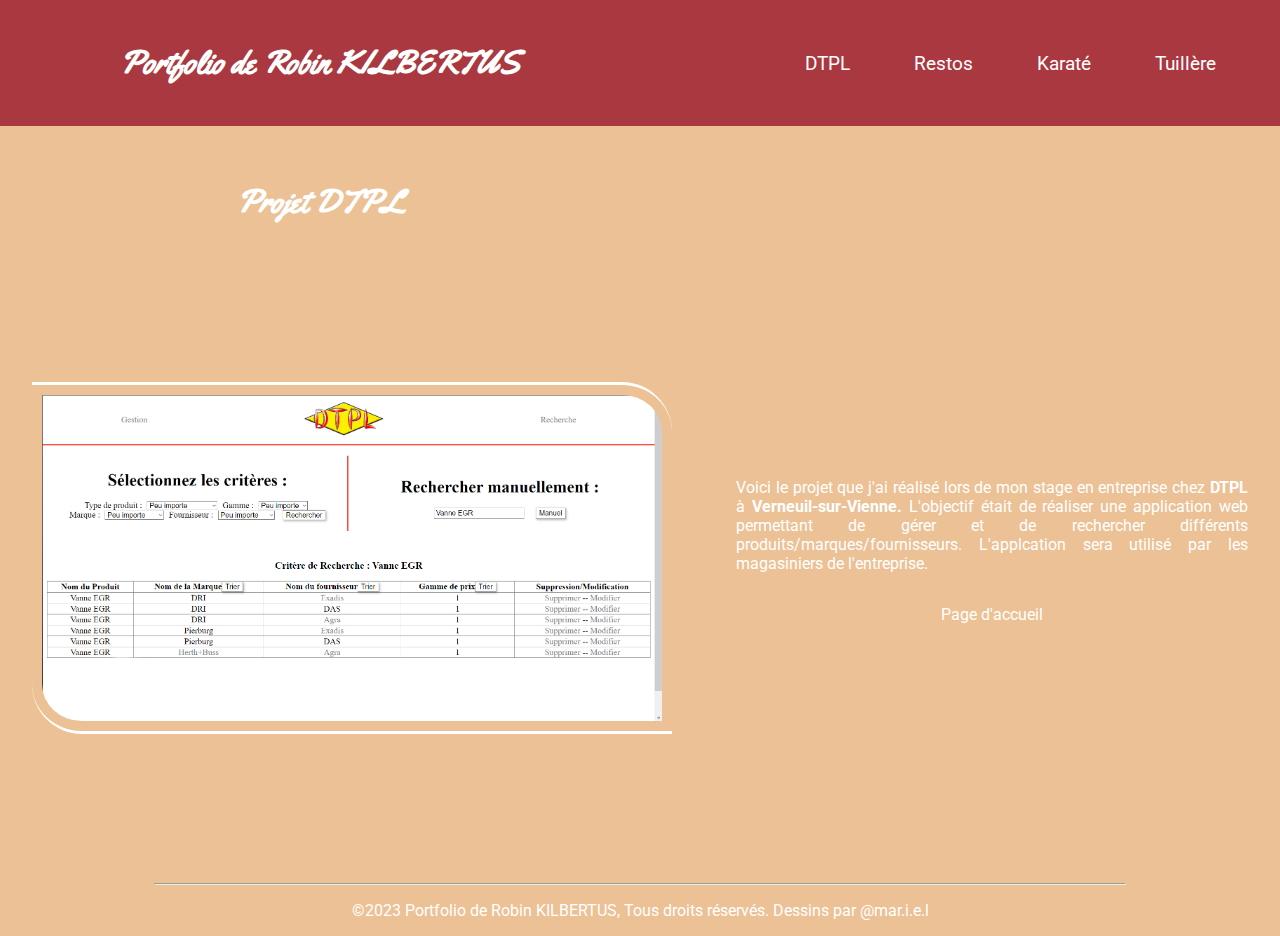
==== dtpl.html @ 14c17720 "first commit" ====
<!DOCTYPE html>

<head>
    <meta charset="utf-8">
    <link rel="stylesheet" href="./style/styleordi.css">
    <link rel="stylesheet" href="./style/styleportable.css">
    <title>Portfolio Robin KILBERTUS</title>
    <link rel="preconnect" href="https://fonts.googleapis.com">
    <link rel="preconnect" href="https://fonts.gstatic.com" crossorigin>
    <link href="https://fonts.googleapis.com/css2?family=Roboto:wght@300&family=Yellowtail&display=swap"
        rel="stylesheet">
    <meta name="viewport" content="width=device-width, initial-scale=1, user-scalable=no">
    <script src="./js/script.js"></script>
    <link rel="shortcut icon" href="./img/Logo.png" type="image/x-icon">


</head>
<header class="headerproj">
    <a href="./index.html">
        <div id="divtitre">
            <h1>Portfolio de Robin KILBERTUS</h1>
        </div>
    </a>
    <div id="redirect">
        <a href="dtpl.html" class="smooth-scroll effect-underline">DTPL</a>
        <a href="resto.html" class="smooth-scroll effect-underline">Restos</a>
        <a href="karate.html" class="smooth-scroll effect-underline">Karaté</a>
        <a href="tuillere.html" class="smooth-scroll effect-underline">Tuillère</a>
    </div>
    <div id="burger">
        <a href="javascript:void(0);" onclick="affichageproj()">
            <svg id="svgmenu" width="35" height="35" viewBox="0 0 24 24" fill="none" xmlns="http://www.w3.org/2000/svg">
                <path
                    d="M12 5C11.4477 5 11 5.44772 11 6C11 6.55228 11.4477 7 12 7H20C20.5523 7 21 6.55228 21 6C21 5.44772 20.5523 5 20 5H12Z"
                    fill="currentColor" />
                <path
                    d="M7 12C7 11.4477 7.44772 11 8 11H16C16.5523 11 17 11.4477 17 12C17 12.5523 16.5523 13 16 13H8C7.44772 13 7 12.5523 7 12Z"
                    fill="currentColor" />
                <path
                    d="M3 18C3 17.4477 3.44772 17 4 17H12C12.5523 17 13 17.4477 13 18C13 18.5523 12.5523 19 12 19H4C3.44772 19 3 18.5523 3 18Z"
                    fill="currentColor" />
            </svg>
        </a>

        <a href="javascript:void(0);" onclick="annulerproj()">
            <svg id="svgannuler" width="24" height="24" viewBox="0 0 24 24" fill="none"
                xmlns="http://www.w3.org/2000/svg">
                <path
                    d="M6.2253 4.81108C5.83477 4.42056 5.20161 4.42056 4.81108 4.81108C4.42056 5.20161 4.42056 5.83477 4.81108 6.2253L10.5858 12L4.81114 17.7747C4.42062 18.1652 4.42062 18.7984 4.81114 19.1889C5.20167 19.5794 5.83483 19.5794 6.22535 19.1889L12 13.4142L17.7747 19.1889C18.1652 19.5794 18.7984 19.5794 19.1889 19.1889C19.5794 18.7984 19.5794 18.1652 19.1889 17.7747L13.4142 12L19.189 6.2253C19.5795 5.83477 19.5795 5.20161 19.189 4.81108C18.7985 4.42056 18.1653 4.42056 17.7748 4.81108L12 10.5858L6.2253 4.81108Z"
                    fill="currentColor" />
            </svg>
        </a>
    </div>
    <nav id="menubourgourproj">
        <a href="dtpl.html" class="smooth-scroll" onclick="annuler()">DTPL</a>
        <a href="resto.html" class="smooth-scroll" onclick="annuler()">Restos</a>
        <a href="karate.html" class="smooth-scroll" onclick="annuler()">Karaté</a>
        <a href="tuillere.html" class="smooth-scroll" onclick="annuler()">Tuillère</a>
    </nav>
</header>

<body class="bodyproj">
    <h1 class="presproj">Projet DTPL</h1>
    <div id="divslider">
        <div class="slider-container slider-1">
            <div class="slider">
                <div class="slide">
                    <img src="./img/DTPL_Accueil_Recherche.PNG">
                </div>
                <div class="slide">
                    <img src="./img/DTPL_Suppression.PNG">
                </div>
                <div class="slide">
                    <img src="./img/DTPL_Gestion.PNG">
                </div>
                <div class="slide">
                    <img src="./img/DTPL_Modif.PNG">
                </div>
                <div class="slide">
                    <img src="./img/DTPL_Accueil_Recherche.PNG">
                </div>
            </div>
        </div>
        <div class="slidertext slider-p">
            <p style="text-align: justify;">Voici le projet que j'ai réalisé lors de mon stage en entreprise chez
                <b>DTPL</b> à
                <b>Verneuil-sur-Vienne.</b>

                L'objectif était de réaliser une application web permettant de gérer et de rechercher différents
                produits/marques/fournisseurs.
                L'applcation sera utilisé par les magasiniers de l'entreprise.
            </p>
            <div class="text-slide">
                <p>Page d'accueil</p>
                <p>Message de confirmation après avoir cliqué sur "Suppression"</p>
                <p>Page de gestion des éléments des différentes tables de la BDD</p>
                <p>Page de modification des relations apparaissant après avoir cliqué sur "modifier"</p>
                <p>Page d'accueil</p>
            </div>
        </div>
    </div>
</body>
<footer>
    <hr style="width: 76%; color: white; height: 1px;">
    <p style="text-align: center;">©2023 Portfolio de Robin KILBERTUS, Tous droits réservés. Dessins par @mar.i.e.l</p>
</footer>
---- style/styleordi.css ----
@media (min-width: 768px) {

    * {
        font-family: 'Roboto', sans-serif;
        box-sizing: border-box;
        color: white;
        scroll-behavior: smooth;
    }

    .headerproj {
        top: 0;
        left: 0;
        position: fixed;
        width: 100%;
        height: 14vh;
        background-color: #AA3840;
        display: flex;
        align-items: center;
        z-index: 2;
    }

    .bodyproj {
        margin-top: 20vh;
        background-color: #ecc196;

    }

    .presproj {
        width: 50%;
        text-align: center;
    }

    #veille {
        margin-top: 15vh;
        font-size: 3.5vw;
        width: 50%;
        text-align: center;
    }

    #veillep {
        width: 40vw;
        text-align: justify;
        font-size: 3vh;
    }

    #Colorveille>div>div>img {
        max-width: 40vw;
    }

    #divveille {
        display: flex;
        height: 70vh;
        justify-content: space-around;
        align-items: center;
    }

    #headeraccueil {
        top: 0;
        left: 0;
        position: fixed;
        width: 100%;
        height: 14vh;
        background-color: #a9383f;
        display: flex;
        align-items: center;
        z-index: 2;
    }

    #Color1>p {
        text-align: justify;
    }

    a.smooth-scroll {
        transition: color 0.3s ease-in-out;
    }

    #gradient {
        top: 0;
        left: 0;
        right: 0;
        height: 25vh;
        background-image: linear-gradient(to bottom, #ecc196, #d25865);
        z-index: -1;
    }

    #gradient2 {
        top: 0;
        left: 0;
        right: 0;
        height: 25vh;
        background-image: linear-gradient(to bottom, #BE4852, #a9383f);
        z-index: -1;
    }

    #gradientveille {
        top: 0;
        left: 0;
        right: 0;
        height: 25vh;
        background-image: linear-gradient(to bottom, #d25865, #BE4852);
        z-index: -1;
    }

    #Color1 {
        height: 120vh;
        width: 100%;
        background-color: #ecc196;
        margin: 0;
        padding: 0;
        overflow: hidden;
    }

    #Colorveille {
        height: 100vh;
        width: 100%;
        background-color: #BE4852;
        margin: 0;
        padding: 0;
        overflow: hidden;
    }



    #Color2 {
        height: 100vh;
        width: 100%;
        background-color: #d25865;
        margin: 0;
        padding: 0;
        overflow: hidden;
    }

    #Color3 {
        height: 100vh;
        width: 100%;
        background-color: #a9383f;
        margin: 0;
        padding: 0;
        overflow: hidden;

    }

    h1 {
        font-family: 'Yellowtail', cursive;
    }


    #menubourgourproj {
        display: none;
    }

    #menubourgour {
        display: none;
    }

    #contact {
        margin-top: 15vh;
        width: 65%;
        font-size: 4vw;
        text-align: center;
    }

    #divcontact {
        width: 65%;
        height: 60vh;
        display: flex;
        flex-direction: column;
        justify-content: space-around;
        align-items: center;
    }

    #bienvenue {
        width: 65%;
        text-align: center;
        font-size: 4vw;
    }

    #projets {
        width: 65%;
        text-align: center;
        margin-top: 15vh;
        font-size: 4vw;
    }

    #divslider {
        width: 100%;
        height: 70vh;
        display: flex;
        align-items: center;
        justify-content: space-around;
    }

    .slider-1 {
        max-width: 50vw;
        overflow: hidden;
    }

    .slider-1 .slider {
        display: flex;
        animation: slider-1 20s infinite ease-in-out;
    }

    .slide {
        flex-shrink: 0;
        width: 100%;
    }

    .slide a {
        display: block;
    }

    .slide img {
        width: 100%;
        height: auto;
    }

    .slider-p {
        max-width: 40vw;
        overflow: hidden;
    }

    .slider-p .text-slide {
        display: flex;
        animation: slider-1 20s infinite ease-in-out;
    }

    .slider-p p {
        flex-shrink: 0;
        width: 100%;
        text-align: center;
    }

    @keyframes slider-1 {

        0%,
        20% {
            transform: translateX(0);
        }

        25%,
        45% {
            transform: translateX(-100%);
        }

        50%,
        70% {
            transform: translateX(-200%);
        }

        75%,
        95% {
            transform: translateX(-300%);
        }

        100% {
            transform: translateX(-400%);
        }
    }

    img {
        border-top: solid white;
        border-top-right-radius: 50px;
        border-bottom: solid white;
        border-bottom-left-radius: 50px;

        padding: 10px
    }

    .divc {
        display: flex;
        justify-content: space-around;
        width: 100%;
    }

    .divc>a {
        font-size: 2.5vw;
        position: relative;
    }

    #divtitre {
        width: 50vw;
        text-align: center;
    }


    #Ppres {
        width: 50%;
        display: flex;
        flex-direction: column;
        align-items: center;
        text-align: justify;
    }

    #Ppres>p {
        font-size: 1.5vw;
    }

    #pdp {
        max-height: 36.5vw;

    }

    #imgmoi {
        width: 35%;
        display: flex;
        justify-content: center;
    }

    #presentation {
        display: flex;
        justify-content: center;
        align-items: center;
    }

    #quisouij {
        width: 50%;
        font-size: 2.5vw;
        margin-top: 7vh;
        text-align: center;
    }

    #presmob {
        display: none;
    }

    #divtitre>h1 {
        font-size: 2.5vw;
        font-family: 'Yellowtail', cursive;
    }

    #redirect {
        width: 50vw;
        display: flex;
        flex-direction: row;
        align-items: center;
        justify-content: flex-end;
        margin-right: 5vw;
    }

    #redirect>a {
        margin-left: 5vw;
        font-size: 1.5vw;
        position: relative;
    }

    #burger {
        display: none;
    }

    a.effect-underline::after {
        content: '';
        position: absolute;
        left: 0;
        display: inline-block;
        height: 1em;
        width: 100%;
        border-bottom: 1px solid;
        margin-top: 10px;
        opacity: 0;
        -webkit-transition: opacity 0.35s, -webkit-transform 0.35s;
        transition: opacity 0.35s, transform 0.35s;
        -webkit-transform: scale(0, 1);
        transform: scale(0, 1);
    }

    a.effect-underline:hover:after {
        opacity: 1;
        -webkit-transform: scale(1);
        transform: scale(1);
    }

    a {
        color: white;
        text-decoration: none;
    }
}

body {
    margin: 0;
    padding: 0;
    background-color: #a9383f;
}
---- style/styleportable.css ----
@media (max-width: 768px) {

    * {
        font-family: 'Roboto', sans-serif;
        box-sizing: border-box;
        color: white;
        scroll-behavior: smooth;
    }

    img {
        border-top: solid white;
        border-top-right-radius: 50px;
        border-bottom: solid white;
        border-bottom-left-radius: 50px;

        padding: 10px
    }

    #projets {
        text-align: center;
        margin-top: 15vh;
        font-size: 10vw;
    }

    #divslider {
        width: 100%;
        height: 70vh;
        display: flex;
        flex-direction: column;
        align-items: center;
        justify-content: space-around;
    }

    .slider-1 {
        max-width: 90vw;
        overflow: hidden;
    }

    .slider-1 .slider {
        display: flex;
        animation: slider-1 20s infinite ease-in-out;
    }

    .slide {
        flex-shrink: 0;
        width: 100%;
    }

    .slide a {
        display: block;
    }

    .slide img {
        width: 100%;
        height: auto;
    }

    .slider-p {
        max-width: 90vw;
        overflow: hidden;
    }

    .slider-p .text-slide {
        display: flex;
        animation: slider-1 20s infinite ease-in-out;
    }

    .slider-p p {
        flex-shrink: 0;
        width: 100%;
        text-align: center;
    }

    @keyframes slider-1 {

        0%,
        20% {
            transform: translateX(0);
        }

        25%,
        45% {
            transform: translateX(-100%);
        }

        50%,
        70% {
            transform: translateX(-200%);
        }

        75%,
        95% {
            transform: translateX(-300%);
        }

        100% {
            transform: translateX(-400%);
        }
    }


    header {
        top: 0;
        left: 0;
        position: fixed;
        width: 100%;
        height: 14vh;
        background-color: #a9383f;
        display: flex;
        align-items: center;
        z-index: 2;
    }

    #bienvenue {
        text-align: center;
    }

    #quisouij {
        text-align: center;
    }

    #Ppres {
        display: none;
    }

    #presmob {
        text-align: justify;
        width: 90vw;
    }

    #quisouijmob {
        text-align: center;
    }

    #Color1>p {
        text-align: justify;
    }

    a.smooth-scroll {
        transition: color 0.3s ease-in-out;
    }

    #pdp {
        display: none;
    }

    #gradient {
        top: 0;
        left: 0;
        right: 0;
        padding: 0;
        height: 25vh;
        background-image: linear-gradient(to bottom, #ecc196, #d25865);
        z-index: -1;
    }

    #veille {
        text-align: center;
    }

    #divveille {
        width: 100vw;
        height: 80vh;
        display: flex;
        flex-direction: column;
        justify-content: space-around;
        align-items: center;
    }



    #divveille>div>img {
        max-width: 90vw;
    }

    #veillep {
        text-align: justify;
        width: 90%;
    }

    #gradient2 {
        top: 0;
        left: 0;
        right: 0;
        margin: 0;
        padding: 0;
        height: 25vh;
        background-image: linear-gradient(to bottom, #BE4852, #a9383f);
        z-index: -1;
    }

    #contact {
        font-size: 12vw;
        text-align: center;
    }

    #Color1 {
        height: 120vh;
        width: 100%;
        background-color: #ecc196;
        margin: 0;
        padding: 0;
        overflow: hidden;
    }



    #Color2 {
        height: 100vh;
        width: 100%;
        background-color: #d25865;
        margin: 0;
        padding: 0;
        overflow: hidden;
    }

    .divc {
        height: 30vh;
        display: flex;
        flex-direction: column;
        justify-content: space-around;
        align-items: center;
    }

    .divc>a {
        font-size: 6vw;
    }

    #divcontact {
        height: 60vh;
        display: flex;
        flex-direction: column;
        justify-content: space-around;
        align-items: center;
    }

    #Color3 {
        height: 90vh;
        width: 100%;
        background-color: #a9383f;
        margin: 0;
        padding: 0;
        overflow: hidden;

    }

    #Colorveille {
        height: 100vh;
        width: 100%;
        background-color: #BE4852;
        margin: 0;
        padding: 0;
        overflow: hidden;
    }

    #gradientveille {
        top: 0;
        left: 0;
        right: 0;
        height: 25vh;
        background-image: linear-gradient(to bottom, #d25865, #BE4852);
        z-index: -1;
    }

    h1 {
        font-family: 'Yellowtail', cursive;
    }


    a {
        text-decoration: none;
    }

    header {
        height: 12vh;
        display: flex;
        align-items: center;
        position: fixed;
    }



    #divtitre>h1 {
        font-size: 7vw;
        font-family: 'Yellowtail', cursive;
        text-align: center;
    }

    #divtitre>p {
        font-size: 2.7vw;
        margin-bottom: 0;
    }

    #divtitre {
        width: 75vw;
        text-align: center;
    }


    #redirect {
        display: none;
    }

    #menubourgour {
        position: fixed;
        margin-top: 20vh;
        display: none;
        background-color: #d25865;
        width: 100vw;
        height: 8vh;
    }

    .presproj {
        text-align: center;
    }

    .bodyproj {
        margin-top: 15vh;
        background-color: #ecc196;
    }

    #menubourgourproj {
        position: fixed;
        margin-top: 20vh;
        display: none;
        background-color: #d25865;
        width: 100vw;
        height: 8vh;
    }

    #Color1 {
        overflow: hidden;

    }

    #Color2 {
        overflow: hidden;

    }

    #Color3 {
        overflow: hidden;

    }




    #svgannuler {
        display: none;
        margin-left: 1.5vw;
    }

    @keyframes fadeUp {
        from {
            opacity: 0;
            transform: translateY(-5px);
        }

        to {
            opacity: 1;
            transform: translateY(0);
        }
    }

    @keyframes fadeUpOut {
        from {
            opacity: 1;
            transform: translateY(0);
        }

        to {
            opacity: 0;
            transform: translateY(-5px);
        }
    }




    #presentation {
        display: flex;
        flex-direction: column;
        align-items: center;
    }


}
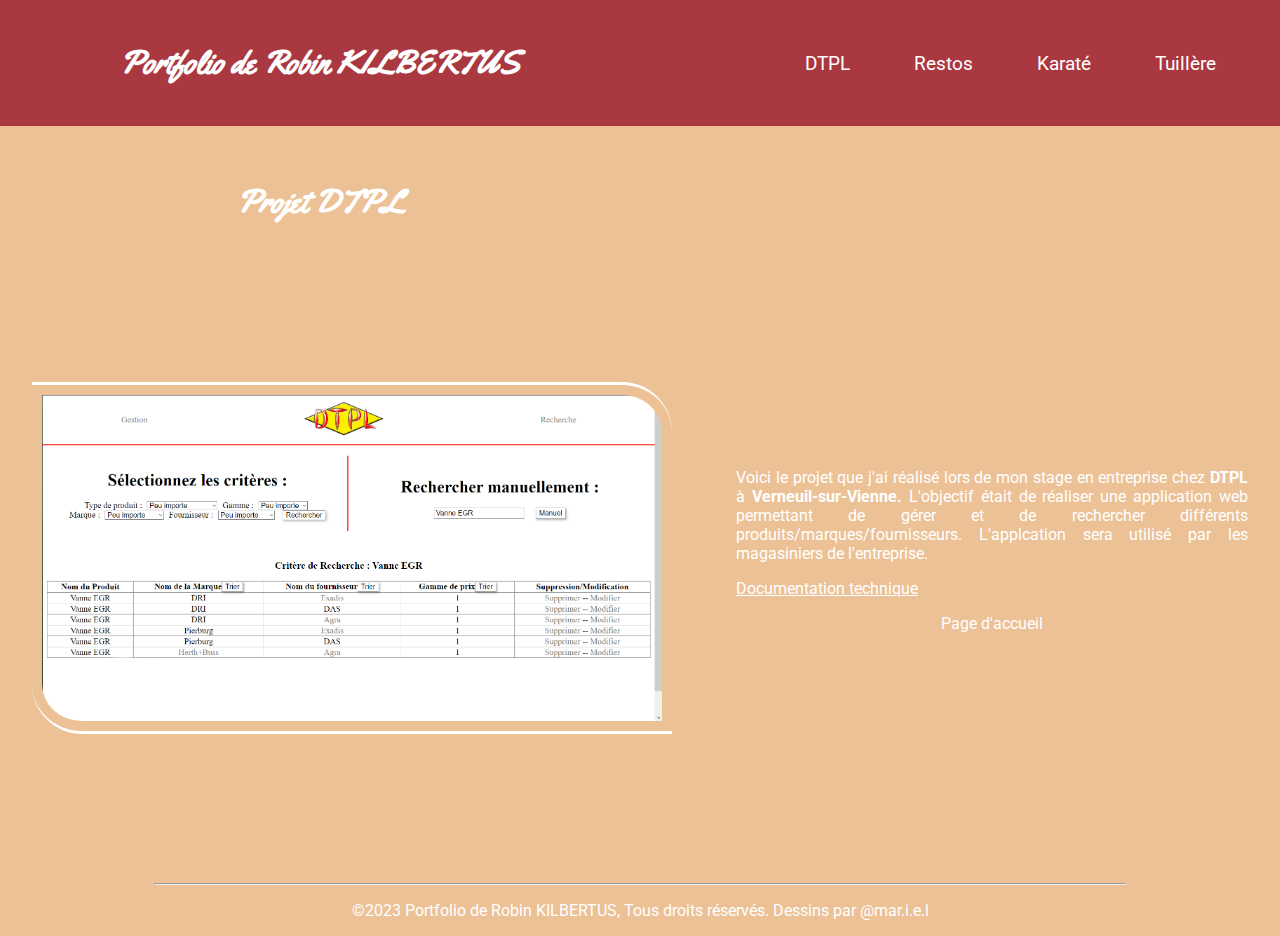
==== commit 53fba168: "Add files via upload" ====
--- a/dtpl.html
+++ b/dtpl.html
@@ -1,106 +1,114 @@
-<!DOCTYPE html>
-
-<head>
-    <meta charset="utf-8">
-    <link rel="stylesheet" href="./style/styleordi.css">
-    <link rel="stylesheet" href="./style/styleportable.css">
-    <title>Portfolio Robin KILBERTUS</title>
-    <link rel="preconnect" href="https://fonts.googleapis.com">
-    <link rel="preconnect" href="https://fonts.gstatic.com" crossorigin>
-    <link href="https://fonts.googleapis.com/css2?family=Roboto:wght@300&family=Yellowtail&display=swap"
-        rel="stylesheet">
-    <meta name="viewport" content="width=device-width, initial-scale=1, user-scalable=no">
-    <script src="./js/script.js"></script>
-    <link rel="shortcut icon" href="./img/Logo.png" type="image/x-icon">
-
-
-</head>
-<header class="headerproj">
-    <a href="./index.html">
-        <div id="divtitre">
-            <h1>Portfolio de Robin KILBERTUS</h1>
-        </div>
-    </a>
-    <div id="redirect">
-        <a href="dtpl.html" class="smooth-scroll effect-underline">DTPL</a>
-        <a href="resto.html" class="smooth-scroll effect-underline">Restos</a>
-        <a href="karate.html" class="smooth-scroll effect-underline">Karaté</a>
-        <a href="tuillere.html" class="smooth-scroll effect-underline">Tuillère</a>
-    </div>
-    <div id="burger">
-        <a href="javascript:void(0);" onclick="affichageproj()">
-            <svg id="svgmenu" width="35" height="35" viewBox="0 0 24 24" fill="none" xmlns="http://www.w3.org/2000/svg">
-                <path
-                    d="M12 5C11.4477 5 11 5.44772 11 6C11 6.55228 11.4477 7 12 7H20C20.5523 7 21 6.55228 21 6C21 5.44772 20.5523 5 20 5H12Z"
-                    fill="currentColor" />
-                <path
-                    d="M7 12C7 11.4477 7.44772 11 8 11H16C16.5523 11 17 11.4477 17 12C17 12.5523 16.5523 13 16 13H8C7.44772 13 7 12.5523 7 12Z"
-                    fill="currentColor" />
-                <path
-                    d="M3 18C3 17.4477 3.44772 17 4 17H12C12.5523 17 13 17.4477 13 18C13 18.5523 12.5523 19 12 19H4C3.44772 19 3 18.5523 3 18Z"
-                    fill="currentColor" />
-            </svg>
-        </a>
-
-        <a href="javascript:void(0);" onclick="annulerproj()">
-            <svg id="svgannuler" width="24" height="24" viewBox="0 0 24 24" fill="none"
-                xmlns="http://www.w3.org/2000/svg">
-                <path
-                    d="M6.2253 4.81108C5.83477 4.42056 5.20161 4.42056 4.81108 4.81108C4.42056 5.20161 4.42056 5.83477 4.81108 6.2253L10.5858 12L4.81114 17.7747C4.42062 18.1652 4.42062 18.7984 4.81114 19.1889C5.20167 19.5794 5.83483 19.5794 6.22535 19.1889L12 13.4142L17.7747 19.1889C18.1652 19.5794 18.7984 19.5794 19.1889 19.1889C19.5794 18.7984 19.5794 18.1652 19.1889 17.7747L13.4142 12L19.189 6.2253C19.5795 5.83477 19.5795 5.20161 19.189 4.81108C18.7985 4.42056 18.1653 4.42056 17.7748 4.81108L12 10.5858L6.2253 4.81108Z"
-                    fill="currentColor" />
-            </svg>
-        </a>
-    </div>
-    <nav id="menubourgourproj">
-        <a href="dtpl.html" class="smooth-scroll" onclick="annuler()">DTPL</a>
-        <a href="resto.html" class="smooth-scroll" onclick="annuler()">Restos</a>
-        <a href="karate.html" class="smooth-scroll" onclick="annuler()">Karaté</a>
-        <a href="tuillere.html" class="smooth-scroll" onclick="annuler()">Tuillère</a>
-    </nav>
-</header>
-
-<body class="bodyproj">
-    <h1 class="presproj">Projet DTPL</h1>
-    <div id="divslider">
-        <div class="slider-container slider-1">
-            <div class="slider">
-                <div class="slide">
-                    <img src="./img/DTPL_Accueil_Recherche.PNG">
-                </div>
-                <div class="slide">
-                    <img src="./img/DTPL_Suppression.PNG">
-                </div>
-                <div class="slide">
-                    <img src="./img/DTPL_Gestion.PNG">
-                </div>
-                <div class="slide">
-                    <img src="./img/DTPL_Modif.PNG">
-                </div>
-                <div class="slide">
-                    <img src="./img/DTPL_Accueil_Recherche.PNG">
-                </div>
-            </div>
-        </div>
-        <div class="slidertext slider-p">
-            <p style="text-align: justify;">Voici le projet que j'ai réalisé lors de mon stage en entreprise chez
-                <b>DTPL</b> à
-                <b>Verneuil-sur-Vienne.</b>
-
-                L'objectif était de réaliser une application web permettant de gérer et de rechercher différents
-                produits/marques/fournisseurs.
-                L'applcation sera utilisé par les magasiniers de l'entreprise.
-            </p>
-            <div class="text-slide">
-                <p>Page d'accueil</p>
-                <p>Message de confirmation après avoir cliqué sur "Suppression"</p>
-                <p>Page de gestion des éléments des différentes tables de la BDD</p>
-                <p>Page de modification des relations apparaissant après avoir cliqué sur "modifier"</p>
-                <p>Page d'accueil</p>
-            </div>
-        </div>
-    </div>
-</body>
-<footer>
-    <hr style="width: 76%; color: white; height: 1px;">
-    <p style="text-align: center;">©2023 Portfolio de Robin KILBERTUS, Tous droits réservés. Dessins par @mar.i.e.l</p>
-</footer>+<!DOCTYPE html>
+
+<head>
+    <meta charset="utf-8">
+    <link rel="stylesheet" href="./style/styleordi.css">
+    <link rel="stylesheet" href="./style/styleportable.css">
+    <title>Portfolio Robin KILBERTUS</title>
+    <link rel="preconnect" href="https://fonts.googleapis.com">
+    <link rel="preconnect" href="https://fonts.gstatic.com" crossorigin>
+    <link href="https://fonts.googleapis.com/css2?family=Roboto:wght@300&family=Yellowtail&display=swap"
+        rel="stylesheet">
+    <meta name="viewport" content="width=device-width, initial-scale=1, user-scalable=no">
+    <script src="./js/script.js"></script>
+    <link rel="shortcut icon" href="./img/Logo.png" type="image/x-icon">
+
+
+</head>
+<header class="headerproj">
+    <a href="./index.html">
+        <div id="divtitre">
+            <h1>Portfolio de Robin KILBERTUS</h1>
+        </div>
+    </a>
+    <div id="redirect">
+        <a href="dtpl.html" class="smooth-scroll effect-underline">DTPL</a>
+        <a href="resto.html" class="smooth-scroll effect-underline">Restos</a>
+        <a href="karate.html" class="smooth-scroll effect-underline">Karaté</a>
+        <a href="tuillere.html" class="smooth-scroll effect-underline">Tuillère</a>
+    </div>
+    <div id="burger">
+        <a href="javascript:void(0);" onclick="affichageproj()">
+            <svg id="svgmenu" width="35" height="35" viewBox="0 0 24 24" fill="none" xmlns="http://www.w3.org/2000/svg">
+                <path
+                    d="M12 5C11.4477 5 11 5.44772 11 6C11 6.55228 11.4477 7 12 7H20C20.5523 7 21 6.55228 21 6C21 5.44772 20.5523 5 20 5H12Z"
+                    fill="currentColor" />
+                <path
+                    d="M7 12C7 11.4477 7.44772 11 8 11H16C16.5523 11 17 11.4477 17 12C17 12.5523 16.5523 13 16 13H8C7.44772 13 7 12.5523 7 12Z"
+                    fill="currentColor" />
+                <path
+                    d="M3 18C3 17.4477 3.44772 17 4 17H12C12.5523 17 13 17.4477 13 18C13 18.5523 12.5523 19 12 19H4C3.44772 19 3 18.5523 3 18Z"
+                    fill="currentColor" />
+            </svg>
+        </a>
+
+        <a href="javascript:void(0);" onclick="annulerproj()">
+            <svg id="svgannuler" width="24" height="24" viewBox="0 0 24 24" fill="none"
+                xmlns="http://www.w3.org/2000/svg">
+                <path
+                    d="M6.2253 4.81108C5.83477 4.42056 5.20161 4.42056 4.81108 4.81108C4.42056 5.20161 4.42056 5.83477 4.81108 6.2253L10.5858 12L4.81114 17.7747C4.42062 18.1652 4.42062 18.7984 4.81114 19.1889C5.20167 19.5794 5.83483 19.5794 6.22535 19.1889L12 13.4142L17.7747 19.1889C18.1652 19.5794 18.7984 19.5794 19.1889 19.1889C19.5794 18.7984 19.5794 18.1652 19.1889 17.7747L13.4142 12L19.189 6.2253C19.5795 5.83477 19.5795 5.20161 19.189 4.81108C18.7985 4.42056 18.1653 4.42056 17.7748 4.81108L12 10.5858L6.2253 4.81108Z"
+                    fill="currentColor" />
+            </svg>
+        </a>
+    </div>
+    <nav id="menubourgourproj">
+        <a href="dtpl.html" class="smooth-scroll" onclick="annuler()">DTPL</a>
+        <a href="resto.html" class="smooth-scroll" onclick="annuler()">Restos</a>
+        <a href="karate.html" class="smooth-scroll" onclick="annuler()">Karaté</a>
+        <a href="tuillere.html" class="smooth-scroll" onclick="annuler()">Tuillère</a>
+    </nav>
+</header>
+
+<body class="bodyproj">
+    <h1 class="presproj">Projet DTPL</h1>
+    <div id="divslider">
+        <div class="slider-container slider-1">
+            <div class="slider">
+                <div class="slide">
+                    <img src="./img/DTPL_Accueil_Recherche.PNG">
+                </div>
+                <div class="slide">
+                    <img src="./img/DTPL_Suppression.PNG">
+                </div>
+                <div class="slide">
+                    <img src="./img/DTPL_Gestion.PNG">
+                </div>
+                <div class="slide">
+                    <img src="./img/DTPL_Modif.PNG">
+                </div>
+                <div class="slide">
+                    <img src="./img/DTPL_Accueil_Recherche.PNG">
+                </div>
+            </div>
+        </div>
+        <div class="slidertext slider-p">
+            <p style="text-align: justify;">Voici le projet que j'ai réalisé lors de mon stage en entreprise chez
+                <b>DTPL</b> à
+                <b>Verneuil-sur-Vienne.</b>
+
+                L'objectif était de réaliser une application web permettant de gérer et de rechercher différents
+                produits/marques/fournisseurs.
+                L'applcation sera utilisé par les magasiniers de l'entreprise.
+            </p>
+            <a style="text-decoration: underline;" href="./fichier/documentation_technique_rk.pdf"
+                target="_blank">Documentation technique</a>
+            <div class="text-slide">
+                <p>Page d'accueil</p>
+                <p>Message de confirmation après avoir cliqué sur "Suppression"</p>
+                <p>Page de gestion des éléments des différentes tables de la BDD</p>
+                <p>Page de modification des relations apparaissant après avoir cliqué sur "modifier"</p>
+                <p>Page d'accueil</p>
+            </div>
+        </div>
+    </div>
+</body>
+<footer>
+    <hr style="width: 76%; color: white; height: 1px;">
+    <p style="text-align: center;">©2023 Portfolio de Robin KILBERTUS, Tous droits réservés. Dessins par @mar.i.e.l</p>
+</footer>
+<script>
+    window.addEventListener('load', function () {
+        const divpagev = document.getElementById('divslider');
+        divpagev.style.opacity = '1';
+    });
+</script>--- a/style/styleordi.css
+++ b/style/styleordi.css
@@ -1,382 +1,464 @@
-@media (min-width: 768px) {
-
-    * {
-        font-family: 'Roboto', sans-serif;
-        box-sizing: border-box;
-        color: white;
-        scroll-behavior: smooth;
-    }
-
-    .headerproj {
-        top: 0;
-        left: 0;
-        position: fixed;
-        width: 100%;
-        height: 14vh;
-        background-color: #AA3840;
-        display: flex;
-        align-items: center;
-        z-index: 2;
-    }
-
-    .bodyproj {
-        margin-top: 20vh;
-        background-color: #ecc196;
-
-    }
-
-    .presproj {
-        width: 50%;
-        text-align: center;
-    }
-
-    #veille {
-        margin-top: 15vh;
-        font-size: 3.5vw;
-        width: 50%;
-        text-align: center;
-    }
-
-    #veillep {
-        width: 40vw;
-        text-align: justify;
-        font-size: 3vh;
-    }
-
-    #Colorveille>div>div>img {
-        max-width: 40vw;
-    }
-
-    #divveille {
-        display: flex;
-        height: 70vh;
-        justify-content: space-around;
-        align-items: center;
-    }
-
-    #headeraccueil {
-        top: 0;
-        left: 0;
-        position: fixed;
-        width: 100%;
-        height: 14vh;
-        background-color: #a9383f;
-        display: flex;
-        align-items: center;
-        z-index: 2;
-    }
-
-    #Color1>p {
-        text-align: justify;
-    }
-
-    a.smooth-scroll {
-        transition: color 0.3s ease-in-out;
-    }
-
-    #gradient {
-        top: 0;
-        left: 0;
-        right: 0;
-        height: 25vh;
-        background-image: linear-gradient(to bottom, #ecc196, #d25865);
-        z-index: -1;
-    }
-
-    #gradient2 {
-        top: 0;
-        left: 0;
-        right: 0;
-        height: 25vh;
-        background-image: linear-gradient(to bottom, #BE4852, #a9383f);
-        z-index: -1;
-    }
-
-    #gradientveille {
-        top: 0;
-        left: 0;
-        right: 0;
-        height: 25vh;
-        background-image: linear-gradient(to bottom, #d25865, #BE4852);
-        z-index: -1;
-    }
-
-    #Color1 {
-        height: 120vh;
-        width: 100%;
-        background-color: #ecc196;
-        margin: 0;
-        padding: 0;
-        overflow: hidden;
-    }
-
-    #Colorveille {
-        height: 100vh;
-        width: 100%;
-        background-color: #BE4852;
-        margin: 0;
-        padding: 0;
-        overflow: hidden;
-    }
-
-
-
-    #Color2 {
-        height: 100vh;
-        width: 100%;
-        background-color: #d25865;
-        margin: 0;
-        padding: 0;
-        overflow: hidden;
-    }
-
-    #Color3 {
-        height: 100vh;
-        width: 100%;
-        background-color: #a9383f;
-        margin: 0;
-        padding: 0;
-        overflow: hidden;
-
-    }
-
-    h1 {
-        font-family: 'Yellowtail', cursive;
-    }
-
-
-    #menubourgourproj {
-        display: none;
-    }
-
-    #menubourgour {
-        display: none;
-    }
-
-    #contact {
-        margin-top: 15vh;
-        width: 65%;
-        font-size: 4vw;
-        text-align: center;
-    }
-
-    #divcontact {
-        width: 65%;
-        height: 60vh;
-        display: flex;
-        flex-direction: column;
-        justify-content: space-around;
-        align-items: center;
-    }
-
-    #bienvenue {
-        width: 65%;
-        text-align: center;
-        font-size: 4vw;
-    }
-
-    #projets {
-        width: 65%;
-        text-align: center;
-        margin-top: 15vh;
-        font-size: 4vw;
-    }
-
-    #divslider {
-        width: 100%;
-        height: 70vh;
-        display: flex;
-        align-items: center;
-        justify-content: space-around;
-    }
-
-    .slider-1 {
-        max-width: 50vw;
-        overflow: hidden;
-    }
-
-    .slider-1 .slider {
-        display: flex;
-        animation: slider-1 20s infinite ease-in-out;
-    }
-
-    .slide {
-        flex-shrink: 0;
-        width: 100%;
-    }
-
-    .slide a {
-        display: block;
-    }
-
-    .slide img {
-        width: 100%;
-        height: auto;
-    }
-
-    .slider-p {
-        max-width: 40vw;
-        overflow: hidden;
-    }
-
-    .slider-p .text-slide {
-        display: flex;
-        animation: slider-1 20s infinite ease-in-out;
-    }
-
-    .slider-p p {
-        flex-shrink: 0;
-        width: 100%;
-        text-align: center;
-    }
-
-    @keyframes slider-1 {
-
-        0%,
-        20% {
-            transform: translateX(0);
-        }
-
-        25%,
-        45% {
-            transform: translateX(-100%);
-        }
-
-        50%,
-        70% {
-            transform: translateX(-200%);
-        }
-
-        75%,
-        95% {
-            transform: translateX(-300%);
-        }
-
-        100% {
-            transform: translateX(-400%);
-        }
-    }
-
-    img {
-        border-top: solid white;
-        border-top-right-radius: 50px;
-        border-bottom: solid white;
-        border-bottom-left-radius: 50px;
-
-        padding: 10px
-    }
-
-    .divc {
-        display: flex;
-        justify-content: space-around;
-        width: 100%;
-    }
-
-    .divc>a {
-        font-size: 2.5vw;
-        position: relative;
-    }
-
-    #divtitre {
-        width: 50vw;
-        text-align: center;
-    }
-
-
-    #Ppres {
-        width: 50%;
-        display: flex;
-        flex-direction: column;
-        align-items: center;
-        text-align: justify;
-    }
-
-    #Ppres>p {
-        font-size: 1.5vw;
-    }
-
-    #pdp {
-        max-height: 36.5vw;
-
-    }
-
-    #imgmoi {
-        width: 35%;
-        display: flex;
-        justify-content: center;
-    }
-
-    #presentation {
-        display: flex;
-        justify-content: center;
-        align-items: center;
-    }
-
-    #quisouij {
-        width: 50%;
-        font-size: 2.5vw;
-        margin-top: 7vh;
-        text-align: center;
-    }
-
-    #presmob {
-        display: none;
-    }
-
-    #divtitre>h1 {
-        font-size: 2.5vw;
-        font-family: 'Yellowtail', cursive;
-    }
-
-    #redirect {
-        width: 50vw;
-        display: flex;
-        flex-direction: row;
-        align-items: center;
-        justify-content: flex-end;
-        margin-right: 5vw;
-    }
-
-    #redirect>a {
-        margin-left: 5vw;
-        font-size: 1.5vw;
-        position: relative;
-    }
-
-    #burger {
-        display: none;
-    }
-
-    a.effect-underline::after {
-        content: '';
-        position: absolute;
-        left: 0;
-        display: inline-block;
-        height: 1em;
-        width: 100%;
-        border-bottom: 1px solid;
-        margin-top: 10px;
-        opacity: 0;
-        -webkit-transition: opacity 0.35s, -webkit-transform 0.35s;
-        transition: opacity 0.35s, transform 0.35s;
-        -webkit-transform: scale(0, 1);
-        transform: scale(0, 1);
-    }
-
-    a.effect-underline:hover:after {
-        opacity: 1;
-        -webkit-transform: scale(1);
-        transform: scale(1);
-    }
-
-    a {
-        color: white;
-        text-decoration: none;
-    }
-}
-
-body {
-    margin: 0;
-    padding: 0;
-    background-color: #a9383f;
+@media (min-width: 768px) {
+
+    * {
+        font-family: 'Roboto', sans-serif;
+        box-sizing: border-box;
+        color: white;
+        scroll-behavior: smooth;
+    }
+
+    .headerproj {
+        top: 0;
+        left: 0;
+        position: fixed;
+        width: 100%;
+        height: 14vh;
+        background-color: #AA3840;
+        display: flex;
+        align-items: center;
+        z-index: 2;
+    }
+
+    .bodyproj {
+        margin-top: 20vh;
+        background-color: #ecc196;
+
+    }
+
+    .presproj {
+        width: 50%;
+        text-align: center;
+    }
+
+    #veille {
+        margin-top: 15vh;
+        font-size: 3.5vw;
+        width: 65%;
+        text-align: center;
+    }
+
+    #veillep {
+        width: 40vw;
+        text-align: justify;
+        font-size: 3vh;
+    }
+
+    #Colorveille>div>div>a>img {
+        max-width: 40vw;
+    }
+
+    #divveille {
+        display: flex;
+        height: 70vh;
+        justify-content: space-around;
+        align-items: center;
+        opacity: 0;
+        transition: opacity 1s ease-in-out;
+    }
+
+    #headeraccueil {
+        top: 0;
+        left: 0;
+        position: fixed;
+        width: 100%;
+        height: 14vh;
+        background-color: #a9383f;
+        display: flex;
+        align-items: center;
+        z-index: 2;
+    }
+
+
+    #Color1>p {
+        text-align: justify;
+    }
+
+    a.smooth-scroll {
+        transition: color 0.3s ease-in-out;
+    }
+
+    #gradient {
+        top: 0;
+        left: 0;
+        right: 0;
+        height: 25vh;
+        background-image: linear-gradient(to bottom, #ecc196, #d25865);
+        z-index: -1;
+    }
+
+    #gradient2 {
+        top: 0;
+        left: 0;
+        right: 0;
+        height: 25vh;
+        background-image: linear-gradient(to bottom, #BE4852, #a9383f);
+        z-index: -1;
+    }
+
+    #gradientveille {
+        top: 0;
+        left: 0;
+        right: 0;
+        height: 25vh;
+        background-image: linear-gradient(to bottom, #d25865, #BE4852);
+        z-index: -1;
+    }
+
+    #Color1 {
+        height: 120vh;
+        width: 100%;
+        background-color: #ecc196;
+        margin: 0;
+        padding: 0;
+        overflow: hidden;
+    }
+
+    #Colorveille {
+        height: 100vh;
+        width: 100%;
+        background-color: #BE4852;
+        margin: 0;
+        padding: 0;
+        overflow: hidden;
+    }
+
+
+
+    #Color2 {
+        height: 100vh;
+        width: 100%;
+        background-color: #d25865;
+        margin: 0;
+        padding: 0;
+        overflow: hidden;
+    }
+
+    #Color3 {
+        height: 100vh;
+        width: 100%;
+        background-color: #a9383f;
+        margin: 0;
+        padding: 0;
+        overflow: hidden;
+
+    }
+
+    h1 {
+        font-family: 'Yellowtail', cursive;
+    }
+
+
+    #menubourgourproj {
+        display: none;
+    }
+
+    #menubourgour {
+        display: none;
+    }
+
+    #contact {
+        margin-top: 15vh;
+        width: 65%;
+        font-size: 4vw;
+        text-align: center;
+    }
+
+    #divcontact {
+        width: 65%;
+        height: 60vh;
+        display: flex;
+        flex-direction: column;
+        justify-content: space-around;
+        align-items: center;
+    }
+
+    #bienvenue {
+        width: 65%;
+        text-align: center;
+        font-size: 4vw;
+    }
+
+    #projets {
+        width: 65%;
+        text-align: center;
+        margin-top: 15vh;
+        font-size: 4vw;
+    }
+
+    #divslider {
+        width: 100%;
+        height: 70vh;
+        display: flex;
+        align-items: center;
+        justify-content: space-around;
+        opacity: 0;
+        transition: opacity 1s ease-in-out;
+    }
+
+    .slider-1 {
+        max-width: 50vw;
+        overflow: hidden;
+    }
+
+    .slider-1 .slider {
+        display: flex;
+        animation: slider-1 20s infinite ease-in-out;
+    }
+
+    .slide {
+        flex-shrink: 0;
+        width: 100%;
+    }
+
+    .slide a {
+        display: block;
+    }
+
+    .slide img {
+        width: 100%;
+        height: auto;
+    }
+
+    .slider-p {
+        max-width: 40vw;
+        overflow: hidden;
+    }
+
+    .slider-p .text-slide {
+        display: flex;
+        animation: slider-1 20s infinite ease-in-out;
+    }
+
+    .slider-p p {
+        flex-shrink: 0;
+        width: 100%;
+        text-align: center;
+    }
+
+    @keyframes slider-1 {
+
+        0%,
+        20% {
+            transform: translateX(0);
+        }
+
+        25%,
+        45% {
+            transform: translateX(-100%);
+        }
+
+        50%,
+        70% {
+            transform: translateX(-200%);
+        }
+
+        75%,
+        95% {
+            transform: translateX(-300%);
+        }
+
+        100% {
+            transform: translateX(-400%);
+        }
+    }
+
+    img {
+        border-top: solid white;
+        border-top-right-radius: 50px;
+        border-bottom: solid white;
+        border-bottom-left-radius: 50px;
+
+        padding: 10px
+    }
+
+    .divc {
+        display: flex;
+        justify-content: space-around;
+        width: 100%;
+    }
+
+    .divc>a {
+        font-size: 2.5vw;
+        position: relative;
+    }
+
+    #divtitre {
+        width: 50vw;
+        text-align: center;
+    }
+
+
+    #Ppres {
+        width: 50%;
+        display: flex;
+        flex-direction: column;
+        align-items: center;
+        text-align: justify;
+    }
+
+    #Ppres>p {
+        font-size: 1.5vw;
+    }
+
+    #pdp {
+        max-height: 36.5vw;
+
+    }
+
+    #imgmoi {
+        width: 35%;
+        display: flex;
+        justify-content: center;
+    }
+
+    #presentation {
+        display: flex;
+        justify-content: center;
+        align-items: center;
+    }
+
+    #quisouij {
+        width: 50%;
+        font-size: 2.5vw;
+        margin-top: 7vh;
+        text-align: center;
+    }
+
+    #presmob {
+        display: none;
+    }
+
+    #divtitre>h1 {
+        font-size: 2.5vw;
+        font-family: 'Yellowtail', cursive;
+    }
+
+    #redirect {
+        width: 50vw;
+        display: flex;
+        flex-direction: row;
+        align-items: center;
+        justify-content: flex-end;
+        margin-right: 5vw;
+    }
+
+    #redirect>a {
+        margin-left: 5vw;
+        font-size: 1.5vw;
+        position: relative;
+    }
+
+    #ligne {
+        width: 2px;
+        height: 90%;
+        background-color: white;
+    }
+
+    #hr {
+        display: none;
+    }
+
+    #divpagev {
+        width: 100%;
+        height: 80vh;
+        display: flex;
+        flex-direction: row;
+        align-items: center;
+        justify-content: space-around;
+    }
+
+    #presveille {
+        width: 45vw;
+        height: 70vh;
+        display: flex;
+        flex-direction: column;
+        align-items: center;
+        justify-content: center;
+        text-align: justify;
+    }
+
+    #divpagev {
+        opacity: 0;
+        transition: opacity 1s ease-in-out;
+    }
+
+    #imgmoi {
+        opacity: 0;
+        transition: opacity 2s ease-in-out;
+    }
+
+    #presveille>div {
+        width: 70%;
+    }
+
+    #logos {
+        display: flex;
+        flex-direction: row;
+        justify-content: space-around;
+        align-items: center;
+    }
+
+    #logos>img {
+        max-width: 10vw;
+    }
+
+
+    #pgen {
+        width: 70%;
+    }
+
+    #bodyv {
+        margin-top: 15vh;
+    }
+
+    #prescertif>p {
+        width: 30vw;
+        text-align: justify;
+    }
+
+    #prescertif {
+        width: 45vw;
+        height: 50vh;
+        display: flex;
+        flex-direction: column;
+        justify-content: center;
+        align-items: center;
+    }
+
+    #burger {
+        display: none;
+    }
+
+    a.effect-underline::after {
+        content: '';
+        position: absolute;
+        left: 0;
+        display: inline-block;
+        height: 1em;
+        width: 100%;
+        border-bottom: 1px solid;
+        margin-top: 10px;
+        opacity: 0;
+        -webkit-transition: opacity 0.35s, -webkit-transform 0.35s;
+        transition: opacity 0.35s, transform 0.35s;
+        -webkit-transform: scale(0, 1);
+        transform: scale(0, 1);
+    }
+
+    a.effect-underline:hover:after {
+        opacity: 1;
+        -webkit-transform: scale(1);
+        transform: scale(1);
+    }
+
+    a {
+        color: white;
+        text-decoration: none;
+    }
+}
+
+body {
+    margin: 0;
+    padding: 0;
+    background-color: #a9383f;
 }--- a/style/styleportable.css
+++ b/style/styleportable.css
@@ -1,388 +1,441 @@
-@media (max-width: 768px) {
-
-    * {
-        font-family: 'Roboto', sans-serif;
-        box-sizing: border-box;
-        color: white;
-        scroll-behavior: smooth;
-    }
-
-    img {
-        border-top: solid white;
-        border-top-right-radius: 50px;
-        border-bottom: solid white;
-        border-bottom-left-radius: 50px;
-
-        padding: 10px
-    }
-
-    #projets {
-        text-align: center;
-        margin-top: 15vh;
-        font-size: 10vw;
-    }
-
-    #divslider {
-        width: 100%;
-        height: 70vh;
-        display: flex;
-        flex-direction: column;
-        align-items: center;
-        justify-content: space-around;
-    }
-
-    .slider-1 {
-        max-width: 90vw;
-        overflow: hidden;
-    }
-
-    .slider-1 .slider {
-        display: flex;
-        animation: slider-1 20s infinite ease-in-out;
-    }
-
-    .slide {
-        flex-shrink: 0;
-        width: 100%;
-    }
-
-    .slide a {
-        display: block;
-    }
-
-    .slide img {
-        width: 100%;
-        height: auto;
-    }
-
-    .slider-p {
-        max-width: 90vw;
-        overflow: hidden;
-    }
-
-    .slider-p .text-slide {
-        display: flex;
-        animation: slider-1 20s infinite ease-in-out;
-    }
-
-    .slider-p p {
-        flex-shrink: 0;
-        width: 100%;
-        text-align: center;
-    }
-
-    @keyframes slider-1 {
-
-        0%,
-        20% {
-            transform: translateX(0);
-        }
-
-        25%,
-        45% {
-            transform: translateX(-100%);
-        }
-
-        50%,
-        70% {
-            transform: translateX(-200%);
-        }
-
-        75%,
-        95% {
-            transform: translateX(-300%);
-        }
-
-        100% {
-            transform: translateX(-400%);
-        }
-    }
-
-
-    header {
-        top: 0;
-        left: 0;
-        position: fixed;
-        width: 100%;
-        height: 14vh;
-        background-color: #a9383f;
-        display: flex;
-        align-items: center;
-        z-index: 2;
-    }
-
-    #bienvenue {
-        text-align: center;
-    }
-
-    #quisouij {
-        text-align: center;
-    }
-
-    #Ppres {
-        display: none;
-    }
-
-    #presmob {
-        text-align: justify;
-        width: 90vw;
-    }
-
-    #quisouijmob {
-        text-align: center;
-    }
-
-    #Color1>p {
-        text-align: justify;
-    }
-
-    a.smooth-scroll {
-        transition: color 0.3s ease-in-out;
-    }
-
-    #pdp {
-        display: none;
-    }
-
-    #gradient {
-        top: 0;
-        left: 0;
-        right: 0;
-        padding: 0;
-        height: 25vh;
-        background-image: linear-gradient(to bottom, #ecc196, #d25865);
-        z-index: -1;
-    }
-
-    #veille {
-        text-align: center;
-    }
-
-    #divveille {
-        width: 100vw;
-        height: 80vh;
-        display: flex;
-        flex-direction: column;
-        justify-content: space-around;
-        align-items: center;
-    }
-
-
-
-    #divveille>div>img {
-        max-width: 90vw;
-    }
-
-    #veillep {
-        text-align: justify;
-        width: 90%;
-    }
-
-    #gradient2 {
-        top: 0;
-        left: 0;
-        right: 0;
-        margin: 0;
-        padding: 0;
-        height: 25vh;
-        background-image: linear-gradient(to bottom, #BE4852, #a9383f);
-        z-index: -1;
-    }
-
-    #contact {
-        font-size: 12vw;
-        text-align: center;
-    }
-
-    #Color1 {
-        height: 120vh;
-        width: 100%;
-        background-color: #ecc196;
-        margin: 0;
-        padding: 0;
-        overflow: hidden;
-    }
-
-
-
-    #Color2 {
-        height: 100vh;
-        width: 100%;
-        background-color: #d25865;
-        margin: 0;
-        padding: 0;
-        overflow: hidden;
-    }
-
-    .divc {
-        height: 30vh;
-        display: flex;
-        flex-direction: column;
-        justify-content: space-around;
-        align-items: center;
-    }
-
-    .divc>a {
-        font-size: 6vw;
-    }
-
-    #divcontact {
-        height: 60vh;
-        display: flex;
-        flex-direction: column;
-        justify-content: space-around;
-        align-items: center;
-    }
-
-    #Color3 {
-        height: 90vh;
-        width: 100%;
-        background-color: #a9383f;
-        margin: 0;
-        padding: 0;
-        overflow: hidden;
-
-    }
-
-    #Colorveille {
-        height: 100vh;
-        width: 100%;
-        background-color: #BE4852;
-        margin: 0;
-        padding: 0;
-        overflow: hidden;
-    }
-
-    #gradientveille {
-        top: 0;
-        left: 0;
-        right: 0;
-        height: 25vh;
-        background-image: linear-gradient(to bottom, #d25865, #BE4852);
-        z-index: -1;
-    }
-
-    h1 {
-        font-family: 'Yellowtail', cursive;
-    }
-
-
-    a {
-        text-decoration: none;
-    }
-
-    header {
-        height: 12vh;
-        display: flex;
-        align-items: center;
-        position: fixed;
-    }
-
-
-
-    #divtitre>h1 {
-        font-size: 7vw;
-        font-family: 'Yellowtail', cursive;
-        text-align: center;
-    }
-
-    #divtitre>p {
-        font-size: 2.7vw;
-        margin-bottom: 0;
-    }
-
-    #divtitre {
-        width: 75vw;
-        text-align: center;
-    }
-
-
-    #redirect {
-        display: none;
-    }
-
-    #menubourgour {
-        position: fixed;
-        margin-top: 20vh;
-        display: none;
-        background-color: #d25865;
-        width: 100vw;
-        height: 8vh;
-    }
-
-    .presproj {
-        text-align: center;
-    }
-
-    .bodyproj {
-        margin-top: 15vh;
-        background-color: #ecc196;
-    }
-
-    #menubourgourproj {
-        position: fixed;
-        margin-top: 20vh;
-        display: none;
-        background-color: #d25865;
-        width: 100vw;
-        height: 8vh;
-    }
-
-    #Color1 {
-        overflow: hidden;
-
-    }
-
-    #Color2 {
-        overflow: hidden;
-
-    }
-
-    #Color3 {
-        overflow: hidden;
-
-    }
-
-
-
-
-    #svgannuler {
-        display: none;
-        margin-left: 1.5vw;
-    }
-
-    @keyframes fadeUp {
-        from {
-            opacity: 0;
-            transform: translateY(-5px);
-        }
-
-        to {
-            opacity: 1;
-            transform: translateY(0);
-        }
-    }
-
-    @keyframes fadeUpOut {
-        from {
-            opacity: 1;
-            transform: translateY(0);
-        }
-
-        to {
-            opacity: 0;
-            transform: translateY(-5px);
-        }
-    }
-
-
-
-
-    #presentation {
-        display: flex;
-        flex-direction: column;
-        align-items: center;
-    }
-
-
+@media (max-width: 768px) {
+
+    * {
+        font-family: 'Roboto', sans-serif;
+        box-sizing: border-box;
+        color: white;
+        scroll-behavior: smooth;
+    }
+
+    img {
+        border-top: solid white;
+        border-top-right-radius: 50px;
+        border-bottom: solid white;
+        border-bottom-left-radius: 50px;
+
+        padding: 10px
+    }
+
+    #projets {
+        text-align: center;
+        margin-top: 15vh;
+        font-size: 10vw;
+    }
+
+    #divslider {
+        width: 100%;
+        height: 70vh;
+        display: flex;
+        flex-direction: column;
+        align-items: center;
+        justify-content: space-around;
+        opacity: 0;
+        transition: opacity 1s ease-in-out;
+    }
+
+    .slider-1 {
+        max-width: 90vw;
+        overflow: hidden;
+    }
+
+    .slider-1 .slider {
+        display: flex;
+        animation: slider-1 20s infinite ease-in-out;
+    }
+
+    .slide {
+        flex-shrink: 0;
+        width: 100%;
+    }
+
+    .slide a {
+        display: block;
+    }
+
+    .slide img {
+        width: 100%;
+        height: auto;
+    }
+
+    .slider-p {
+        max-width: 90vw;
+        overflow: hidden;
+    }
+
+    .slider-p .text-slide {
+        display: flex;
+        animation: slider-1 20s infinite ease-in-out;
+    }
+
+    .slider-p p {
+        flex-shrink: 0;
+        width: 100%;
+        text-align: center;
+    }
+
+    @keyframes slider-1 {
+
+        0%,
+        20% {
+            transform: translateX(0);
+        }
+
+        25%,
+        45% {
+            transform: translateX(-100%);
+        }
+
+        50%,
+        70% {
+            transform: translateX(-200%);
+        }
+
+        75%,
+        95% {
+            transform: translateX(-300%);
+        }
+
+        100% {
+            transform: translateX(-400%);
+        }
+    }
+
+
+    header {
+        top: 0;
+        left: 0;
+        position: fixed;
+        width: 100%;
+        height: 14vh;
+        background-color: #a9383f;
+        display: flex;
+        align-items: center;
+        z-index: 2;
+    }
+
+    #ligne {
+        display: none;
+    }
+
+    #divpagev {
+        width: 100%;
+        height: 110vh;
+        display: flex;
+        flex-direction: column;
+        align-items: center;
+        justify-content: space-around;
+    }
+
+    #presveille {
+        width: 90vw;
+
+    }
+
+    #logos {
+        display: flex;
+        width: 90vw;
+        flex-direction: row;
+        align-items: center;
+        justify-content: space-around;
+    }
+
+    #logos>img {
+        max-width: 40%;
+    }
+
+    #divpagev {
+        opacity: 0;
+        transition: opacity 1s ease-in-out;
+    }
+
+    #mobpdpmoi {
+        opacity: 0;
+        transition: opacity 1s ease-in-out;
+    }
+
+    #bodyv {
+        margin-top: 10vh;
+    }
+
+    #prescertif {
+        width: 90vw;
+
+    }
+
+    #bienvenue {
+        text-align: center;
+    }
+
+    #quisouij {
+        text-align: center;
+    }
+
+    #Ppres {
+        display: none;
+    }
+
+    #presmob {
+        text-align: justify;
+        width: 90vw;
+    }
+
+    #quisouijmob {
+        text-align: center;
+    }
+
+    #Color1>p {
+        text-align: justify;
+    }
+
+    a.smooth-scroll {
+        transition: color 0.3s ease-in-out;
+    }
+
+    #pdp {
+        display: none;
+    }
+
+    #gradient {
+        top: 0;
+        left: 0;
+        right: 0;
+        padding: 0;
+        height: 25vh;
+        background-image: linear-gradient(to bottom, #ecc196, #d25865);
+        z-index: -1;
+    }
+
+    #veille {
+        text-align: center;
+    }
+
+    #divveille {
+        width: 100vw;
+        height: 80vh;
+        display: flex;
+        flex-direction: column;
+        justify-content: space-around;
+        align-items: center;
+        opacity: 0;
+        transition: opacity 1s ease-in-out;
+    }
+
+
+
+    #divveille>div>a>img {
+        max-width: 90vw;
+    }
+
+    #veillep {
+        text-align: justify;
+        width: 90%;
+    }
+
+    #gradient2 {
+        top: 0;
+        left: 0;
+        right: 0;
+        margin: 0;
+        padding: 0;
+        height: 25vh;
+        background-image: linear-gradient(to bottom, #BE4852, #a9383f);
+        z-index: -1;
+    }
+
+    #contact {
+        font-size: 12vw;
+        text-align: center;
+    }
+
+    #Color1 {
+        height: 120vh;
+        width: 100%;
+        background-color: #ecc196;
+        margin: 0;
+        padding: 0;
+        overflow: hidden;
+    }
+
+
+
+    #Color2 {
+        height: 100vh;
+        width: 100%;
+        background-color: #d25865;
+        margin: 0;
+        padding: 0;
+        overflow: hidden;
+    }
+
+    .divc {
+        height: 30vh;
+        display: flex;
+        flex-direction: column;
+        justify-content: space-around;
+        align-items: center;
+    }
+
+    .divc>a {
+        font-size: 6vw;
+    }
+
+    #divcontact {
+        height: 60vh;
+        display: flex;
+        flex-direction: column;
+        justify-content: space-around;
+        align-items: center;
+    }
+
+    #Color3 {
+        height: 90vh;
+        width: 100%;
+        background-color: #a9383f;
+        margin: 0;
+        padding: 0;
+        overflow: hidden;
+
+    }
+
+    #Colorveille {
+        height: 100vh;
+        width: 100%;
+        background-color: #BE4852;
+        margin: 0;
+        padding: 0;
+        overflow: hidden;
+    }
+
+    #gradientveille {
+        top: 0;
+        left: 0;
+        right: 0;
+        height: 25vh;
+        background-image: linear-gradient(to bottom, #d25865, #BE4852);
+        z-index: -1;
+    }
+
+    h1 {
+        font-family: 'Yellowtail', cursive;
+    }
+
+
+    a {
+        text-decoration: none;
+    }
+
+    header {
+        height: 12vh;
+        display: flex;
+        align-items: center;
+        position: fixed;
+    }
+
+
+
+    #divtitre>h1 {
+        font-size: 7vw;
+        font-family: 'Yellowtail', cursive;
+        text-align: center;
+    }
+
+    #divtitre>p {
+        font-size: 2.7vw;
+        margin-bottom: 0;
+    }
+
+    #divtitre {
+        width: 75vw;
+        text-align: center;
+    }
+
+
+    #redirect {
+        display: none;
+    }
+
+    #menubourgour {
+        position: fixed;
+        margin-top: 20vh;
+        display: none;
+        background-color: #d25865;
+        width: 100vw;
+        height: 8vh;
+    }
+
+    .presproj {
+        text-align: center;
+    }
+
+    .bodyproj {
+        margin-top: 15vh;
+        background-color: #ecc196;
+    }
+
+    #menubourgourproj {
+        position: fixed;
+        margin-top: 20vh;
+        display: none;
+        background-color: #d25865;
+        width: 100vw;
+        height: 8vh;
+    }
+
+    #Color1 {
+        overflow: hidden;
+
+    }
+
+    #Color2 {
+        overflow: hidden;
+
+    }
+
+    #Color3 {
+        overflow: hidden;
+
+    }
+
+
+
+
+    #svgannuler {
+        display: none;
+        margin-left: 1.5vw;
+    }
+
+    @keyframes fadeUp {
+        from {
+            opacity: 0;
+            transform: translateY(-5px);
+        }
+
+        to {
+            opacity: 1;
+            transform: translateY(0);
+        }
+    }
+
+    @keyframes fadeUpOut {
+        from {
+            opacity: 1;
+            transform: translateY(0);
+        }
+
+        to {
+            opacity: 0;
+            transform: translateY(-5px);
+        }
+    }
+
+
+
+
+    #presentation {
+        display: flex;
+        flex-direction: column;
+        align-items: center;
+    }
+
+
 }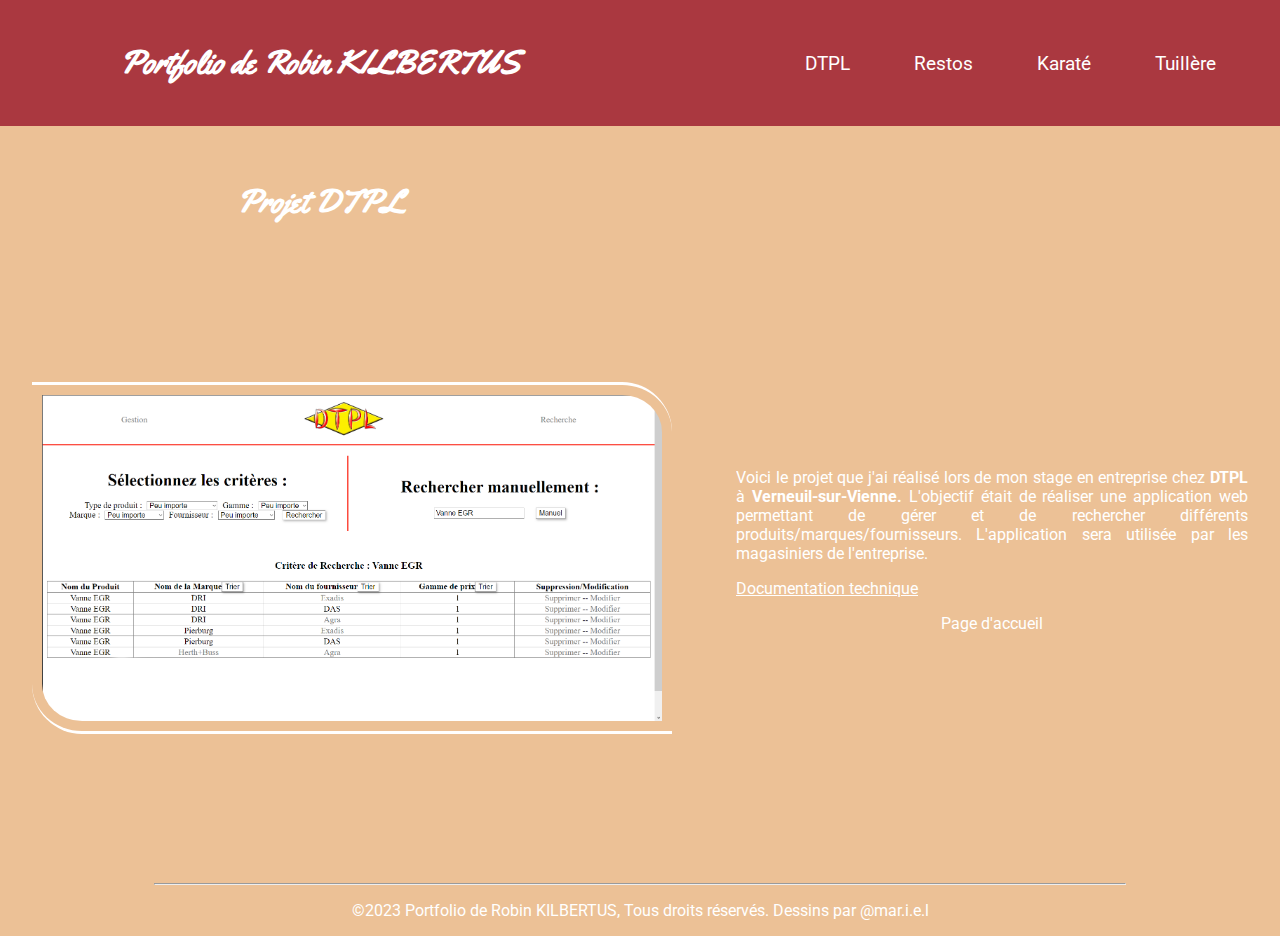
==== commit 221fa048: "Add files via upload" ====
--- a/dtpl.html
+++ b/dtpl.html
@@ -88,7 +88,7 @@
 
                 L'objectif était de réaliser une application web permettant de gérer et de rechercher différents
                 produits/marques/fournisseurs.
-                L'applcation sera utilisé par les magasiniers de l'entreprise.
+                L'application sera utilisée par les magasiniers de l'entreprise.
             </p>
             <a style="text-decoration: underline;" href="./fichier/documentation_technique_rk.pdf"
                 target="_blank">Documentation technique</a>
--- a/style/styleportable.css
+++ b/style/styleportable.css
@@ -154,7 +154,7 @@
     }
 
     #bodyv {
-        margin-top: 10vh;
+        margin-top: 15vh;
     }
 
     #prescertif {
